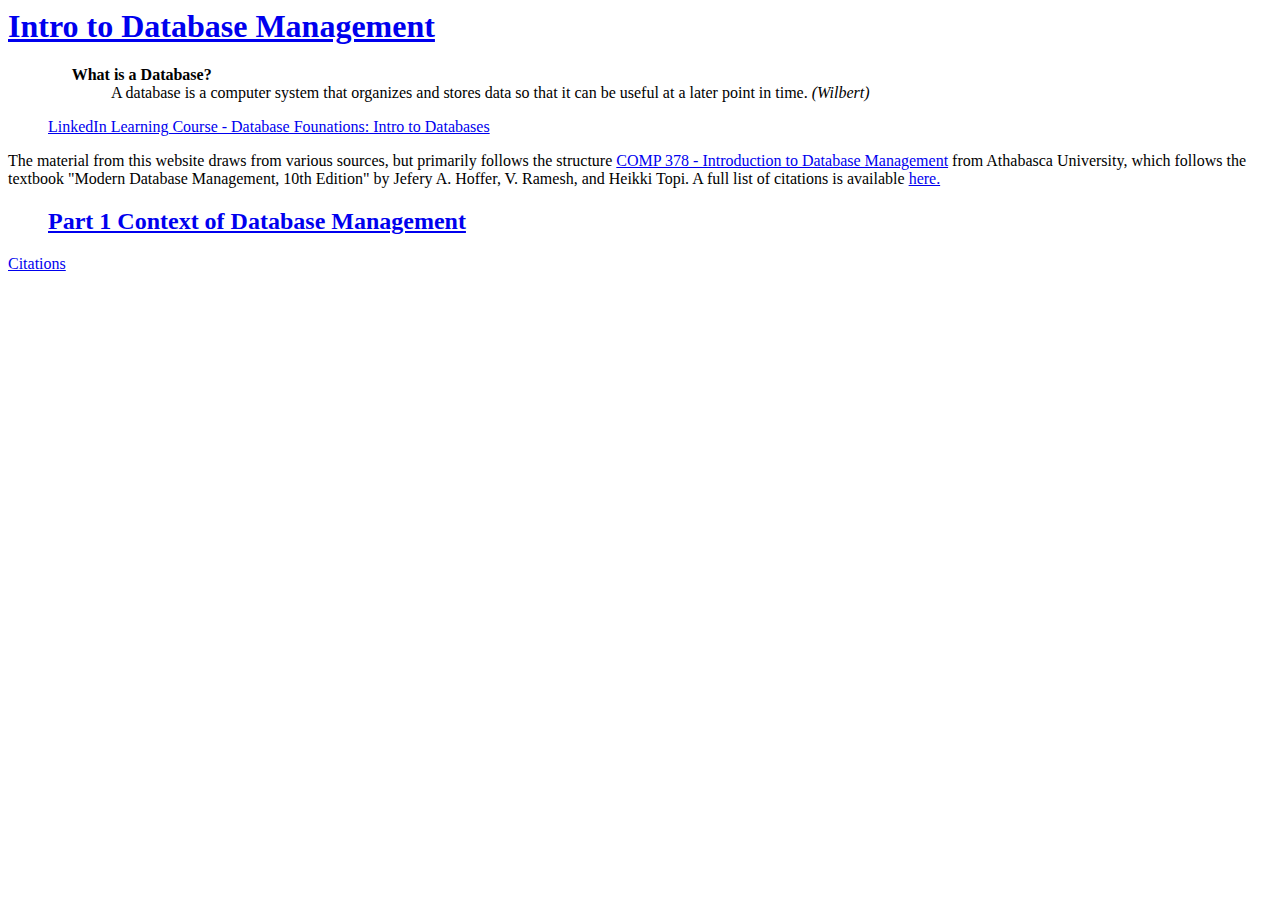
==== index.html @ b1dde2a7 "Adding citations and content." ====
<html lang="en">
<head>
	<title>Database Management Learning Journey</title>
	<meta charset="UTF-8">
	<meta http-equiv="X-UA-Compatible" content="IE=edge">
	<meta name="viewport" content="width=device-width, initial-scale=1.0"> 
	<link rel="stylesheet" href="css/style.css" />
</head>

<body>
	<header><h1><a href="index.html">Intro to Database Management</a></h1></header>
	
	<blockquote>
		<dl>
			<dt div="term">What is a Database?</dt>
			<dd div="definition">
				A database is a computer system that organizes 
				and stores data so that it can be useful at a later point in time.
				<cite>(Wilbert)</cite>
			</dd>
		</dl>
		<p>
			<a href="https://www.linkedin.com/learning/database-foundations-intro-to-databases/">
			LinkedIn Learning Course - Database Founations: Intro to Databases</a>
		</p>
	</blockquote>

	<p>
		The material from this website draws from various sources, but primarily follows
		the structure <a href="https://www.athabascau.ca/syllabi/comp/comp378.html">COMP 378 - 
		Introduction to Database Management</a> from Athabasca University, which follows the textbook 
		"Modern Database Management, 10th Edition" by Jefery A. Hoffer, V. Ramesh, and Heikki Topi. 
		A full list of citations is available <a href="pages/Citations.html">here.</a>
	</p>

	

	<ul>
		<h2 div="Part">
			<a href="pages/Part1.html">Part 1 Context of Database Management</a>
		</h2>
	</ul>

	<footer><a href="pages/Citations.html">Citations</a></footer>
</body>
---- css/style.css ----
dfn {
    font-weight: bold;
}

dl {
    text-indent: 2%;
}

dt {
    font-weight: bold;
}
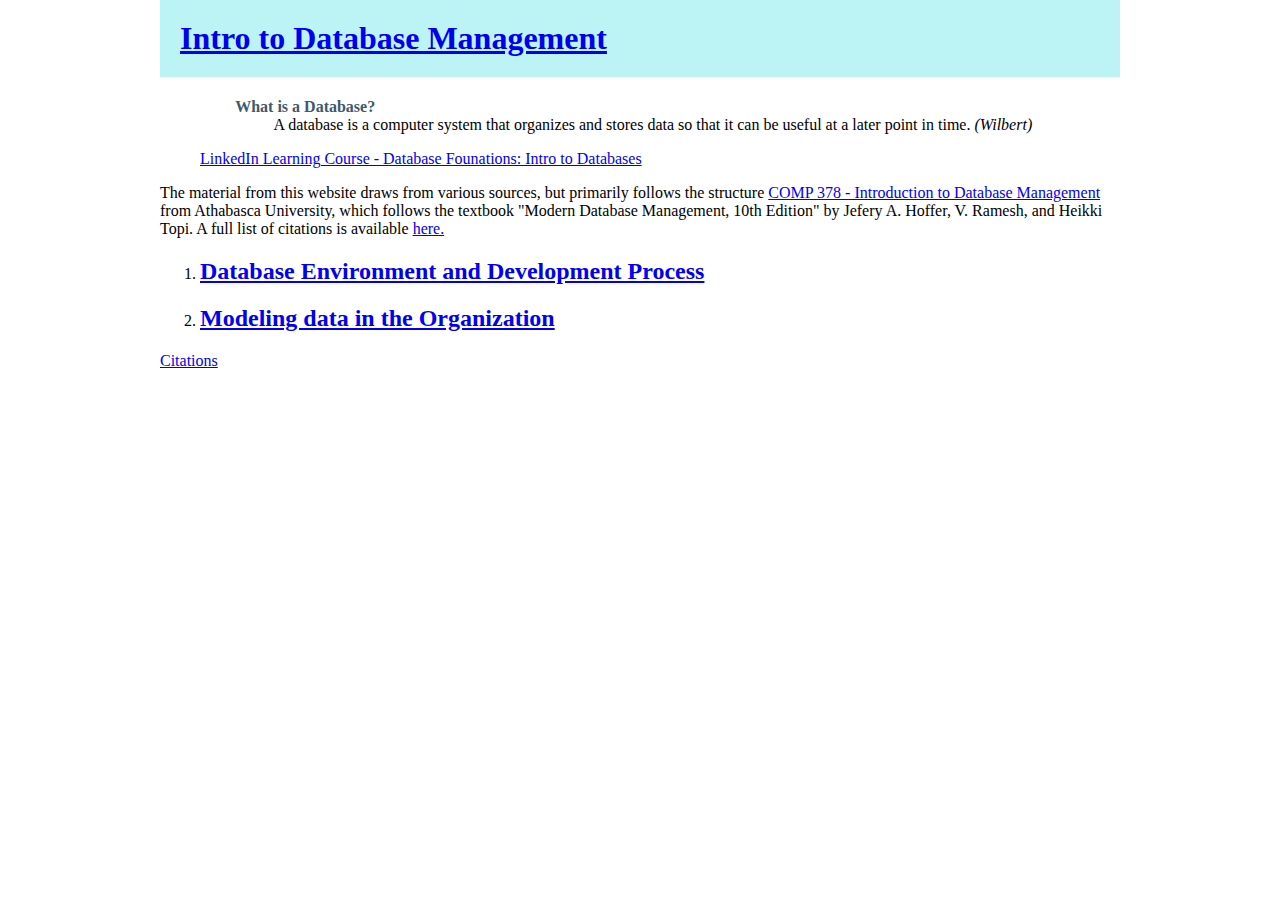
==== commit 1ff0ca68: "Add an image, Part2.html. Add content and minor changes to style.css" ====
--- a/index.html
+++ b/index.html
@@ -35,11 +35,14 @@
 
 	
 
-	<ul>
-		<h2 div="Part">
-			<a href="pages/Part1.html">Part 1 Context of Database Management</a>
-		</h2>
-	</ul>
+	<ol>
+		<li><h2>
+			<a href="pages/Part1.html">Database Environment and Development Process</a>
+		</h2></li>
+		<li><h2>
+			<a href="pages/Part2.html">Modeling data in the Organization</a>
+		</h2></li>
+	</ol>
 
 	<footer><a href="pages/Citations.html">Citations</a></footer>
 </body>
--- a/css/style.css
+++ b/css/style.css
@@ -3,9 +3,54 @@
 }
 
 dl {
-    text-indent: 2%;
+    text-indent: 4%;
 }
 
 dt {
-    font-weight: bold;
-}+    font-weight:bold;
+    color: 3d5a6c;
+}
+
+dd {
+    margin-bottom: 5px;
+}
+
+body {
+    width: 75%;
+    margin: 0 auto;
+    padding: 0;
+}
+
+table, th, td {
+    border: 5px solid white;
+    border-collapse: collapse;
+
+}
+
+th, td {
+    padding: 15px;
+    background-color: #BCF4F5;
+}
+
+h1 {
+    padding: 20px;
+    background-color: #BCF4F5;
+}
+
+.center {
+    margin-left: auto;
+    margin-right: auto;
+}
+
+h4.center {
+    text-align: center;
+    margin: auto;
+    font-size: x-large;
+}
+
+/* Centering images */
+.container {
+    display: flex;
+    justify-content: center;
+}
+
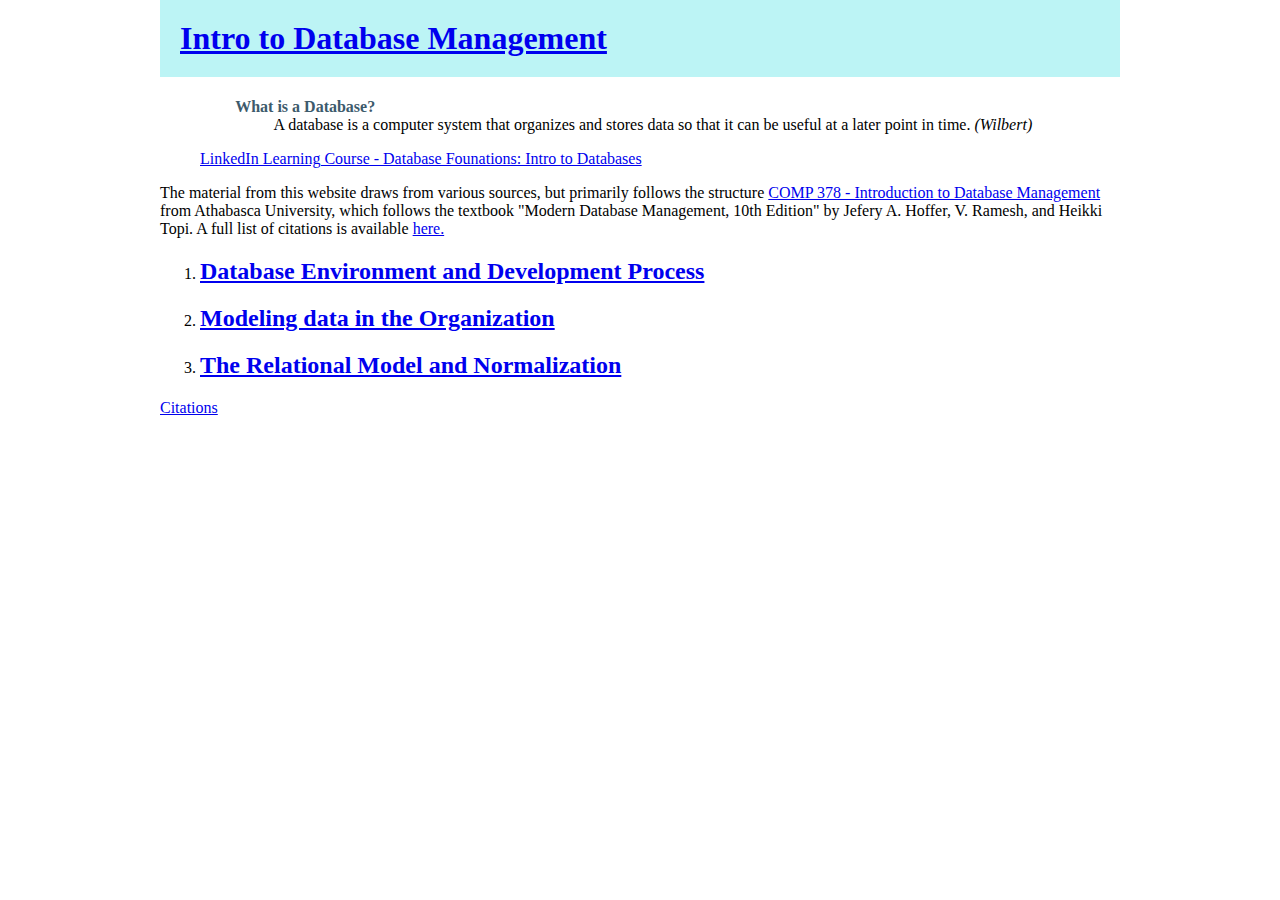
==== commit dc8e36e5: "Add Part3.html and update index.html accordingly." ====
--- a/index.html
+++ b/index.html
@@ -42,6 +42,9 @@
 		<li><h2>
 			<a href="pages/Part2.html">Modeling data in the Organization</a>
 		</h2></li>
+		<li><h2>
+			<a href="pages/Part3.html">The Relational Model and Normalization</a>
+		</h2></li>
 	</ol>
 
 	<footer><a href="pages/Citations.html">Citations</a></footer>
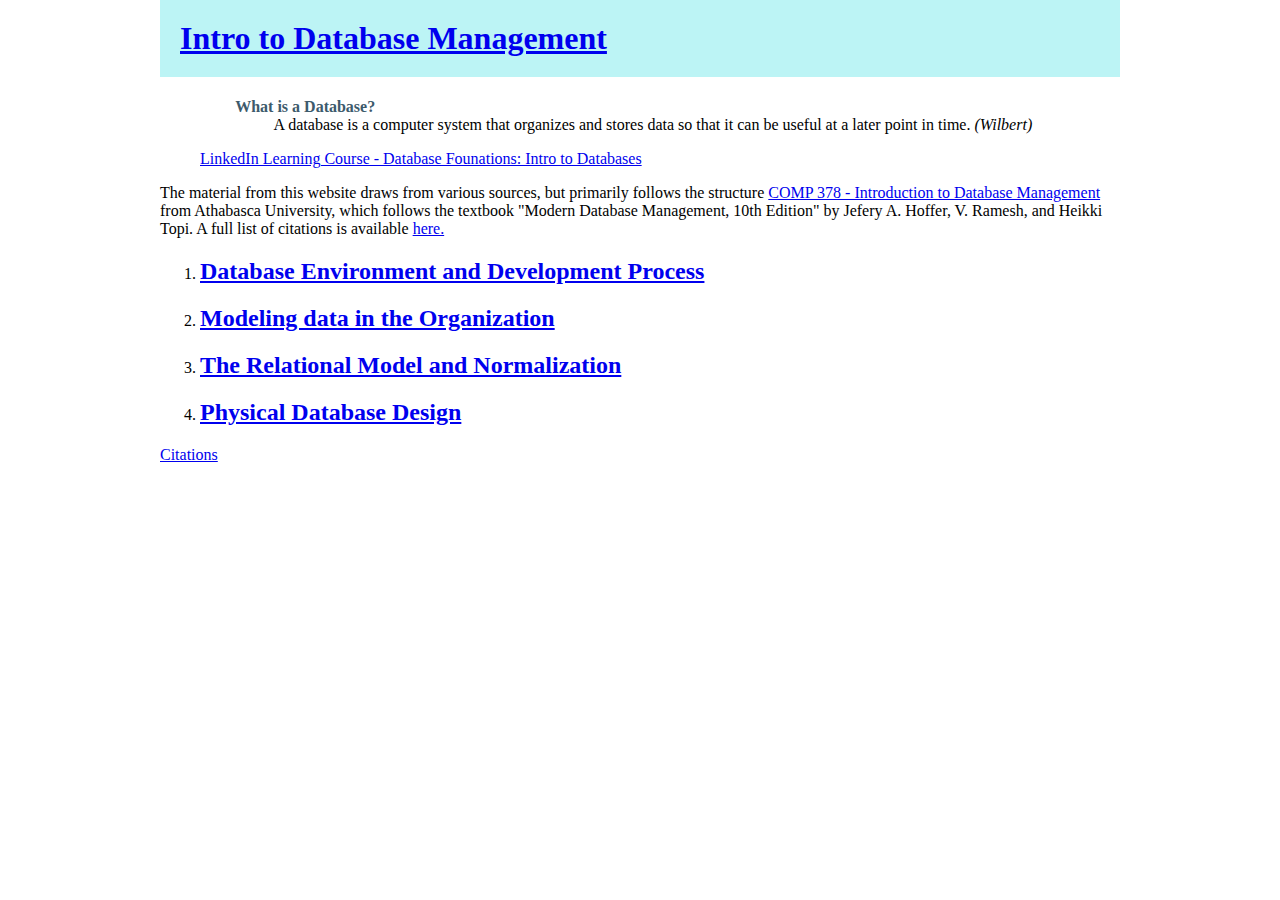
==== commit f60a01c9: "Add Part4.html and minor updates." ====
--- a/index.html
+++ b/index.html
@@ -45,6 +45,9 @@
 		<li><h2>
 			<a href="pages/Part3.html">The Relational Model and Normalization</a>
 		</h2></li>
+		<li><h2>
+			<a href="pages/Part4.html">Physical Database Design</a>
+		</h2></li>		
 	</ol>
 
 	<footer><a href="pages/Citations.html">Citations</a></footer>
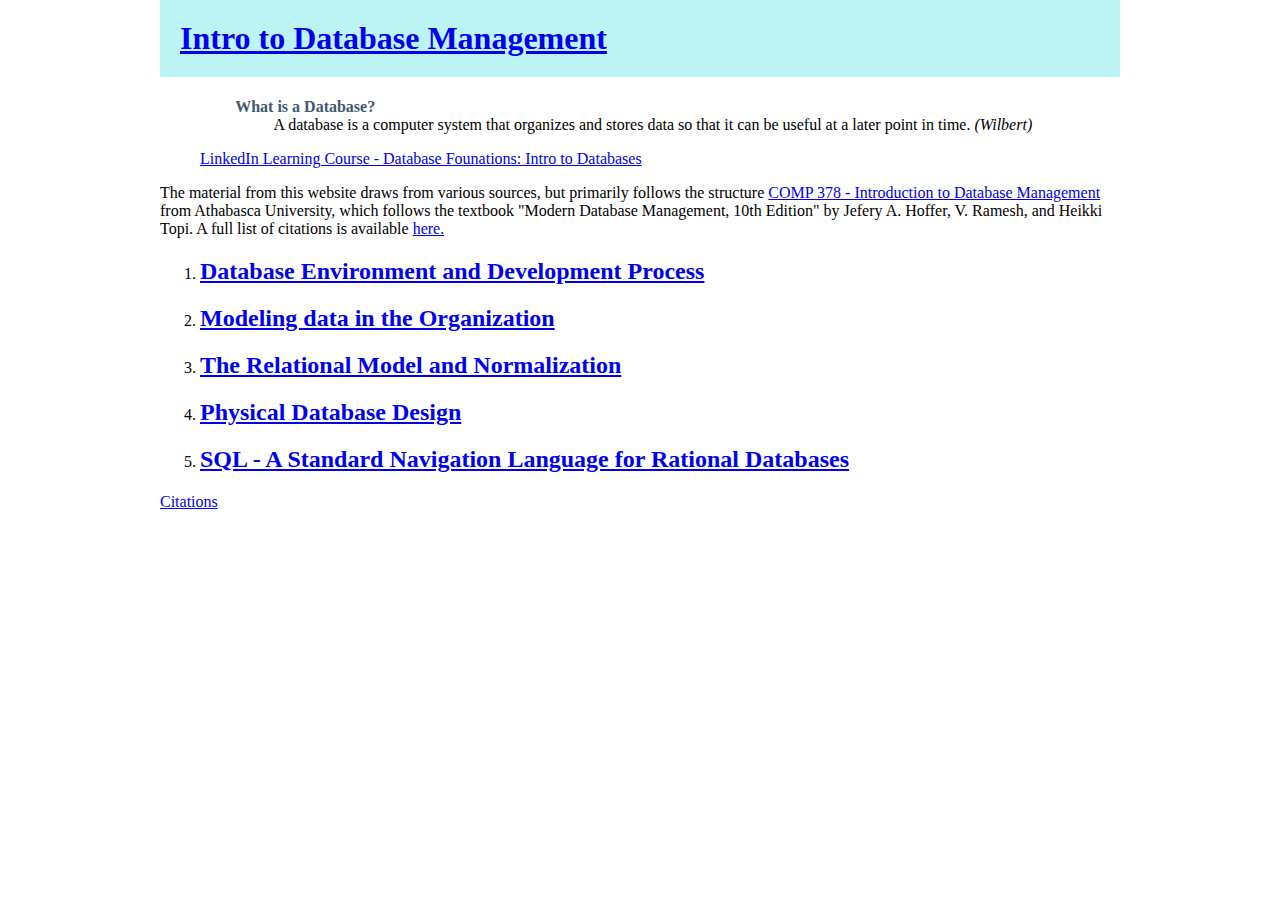
==== commit 8325b9b2: "Update content to Part4.html, and index.html, add Part5.html" ====
--- a/index.html
+++ b/index.html
@@ -47,6 +47,9 @@
 		</h2></li>
 		<li><h2>
 			<a href="pages/Part4.html">Physical Database Design</a>
+		</h2></li>	
+		<li><h2>
+			<a href="pages/Part5.html">SQL - A Standard Navigation Language for Rational Databases</a>
 		</h2></li>		
 	</ol>
 
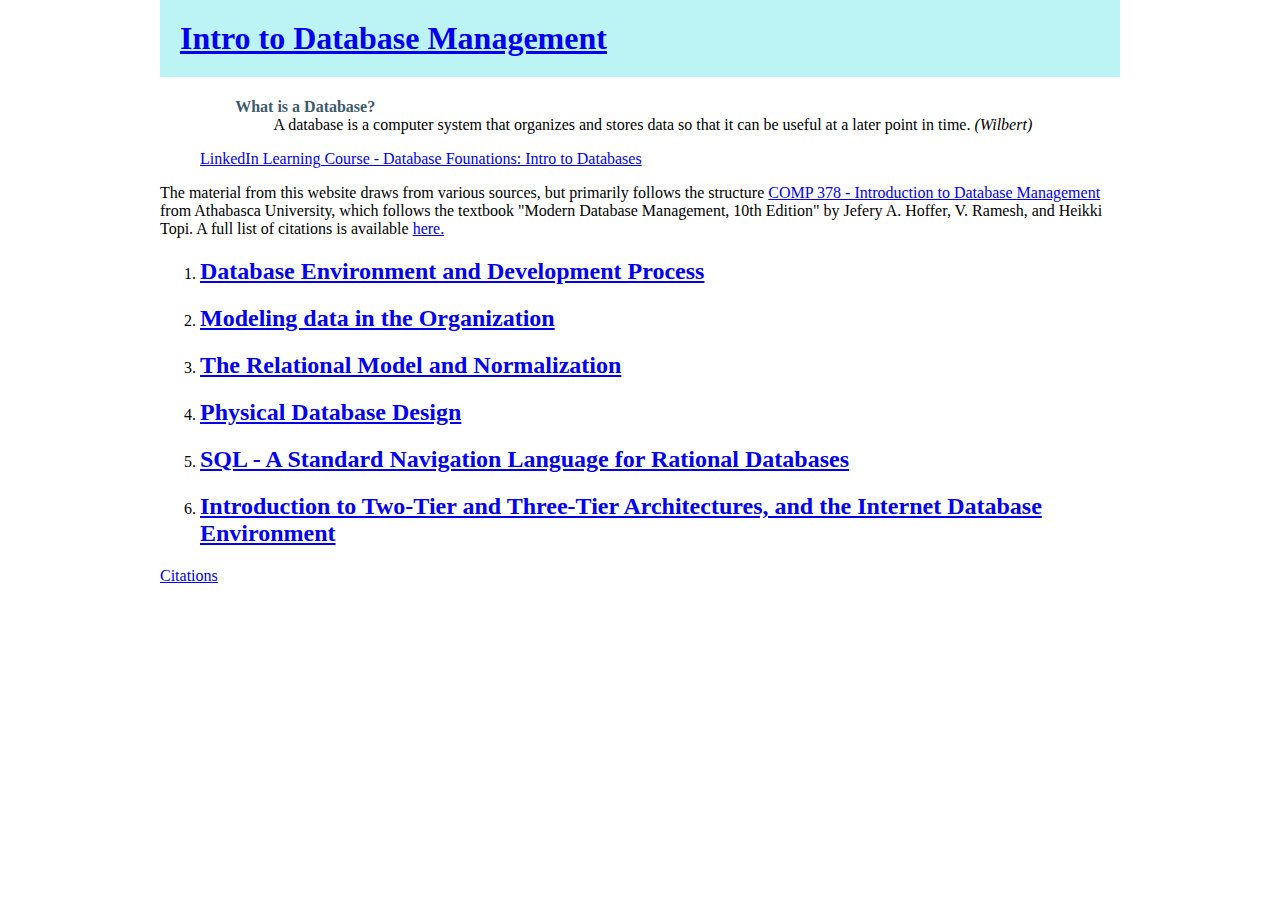
==== commit 577c00f3: "Update Part6.html" ====
--- a/index.html
+++ b/index.html
@@ -51,6 +51,11 @@
 		<li><h2>
 			<a href="pages/Part5.html">SQL - A Standard Navigation Language for Rational Databases</a>
 		</h2></li>		
+		<li><h2>
+			<a href="pages/Part6.html">Introduction to Two-Tier and Three-Tier Architectures, and the
+				Internet Database Environment
+			</a>
+		</h2></li>
 	</ol>
 
 	<footer><a href="pages/Citations.html">Citations</a></footer>
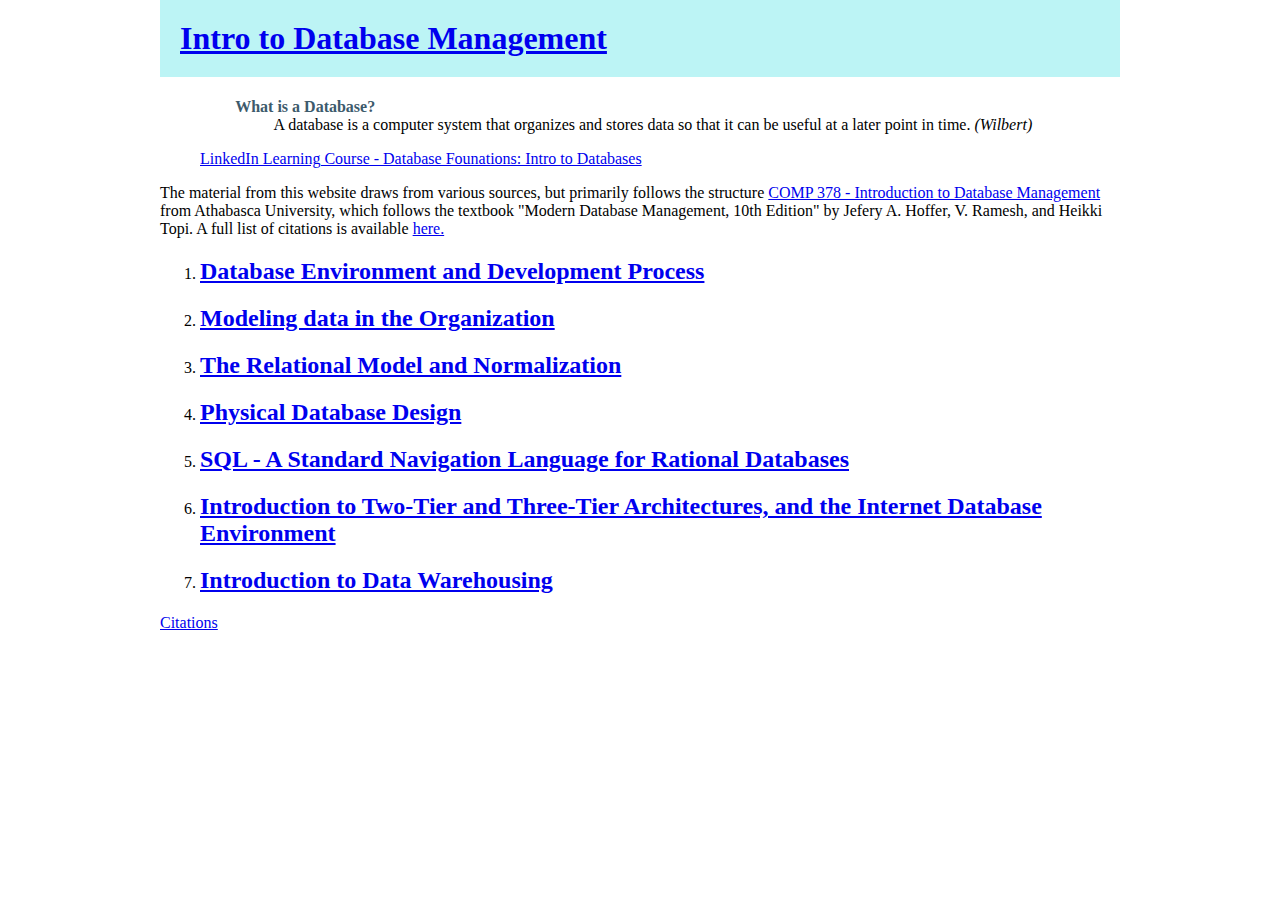
==== commit c5909bc5: "Updating content, add Part7.html" ====
--- a/index.html
+++ b/index.html
@@ -53,8 +53,10 @@
 		</h2></li>		
 		<li><h2>
 			<a href="pages/Part6.html">Introduction to Two-Tier and Three-Tier Architectures, and the
-				Internet Database Environment
-			</a>
+				Internet Database Environment</a>
+		</h2></li>
+		<li><h2>
+			<a href="pages/Part7.html">Introduction to Data Warehousing</a>
 		</h2></li>
 	</ol>
 
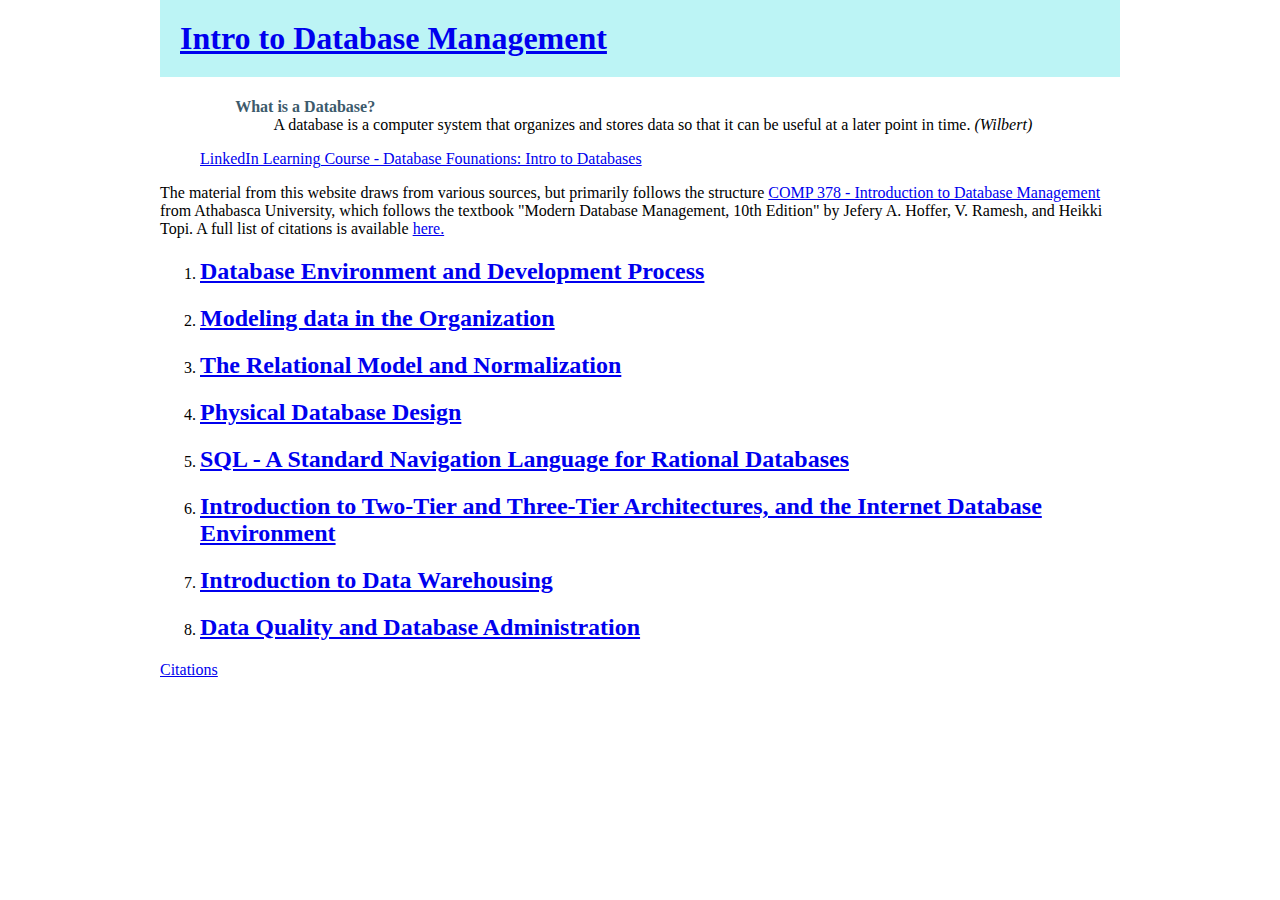
==== commit 96751326: "Adding Part8.html" ====
--- a/index.html
+++ b/index.html
@@ -58,6 +58,9 @@
 		<li><h2>
 			<a href="pages/Part7.html">Introduction to Data Warehousing</a>
 		</h2></li>
+		<li><h2>
+			<a href="pages/Part8.html">Data Quality and Database Administration</a>
+		</h2></li>
 	</ol>
 
 	<footer><a href="pages/Citations.html">Citations</a></footer>
